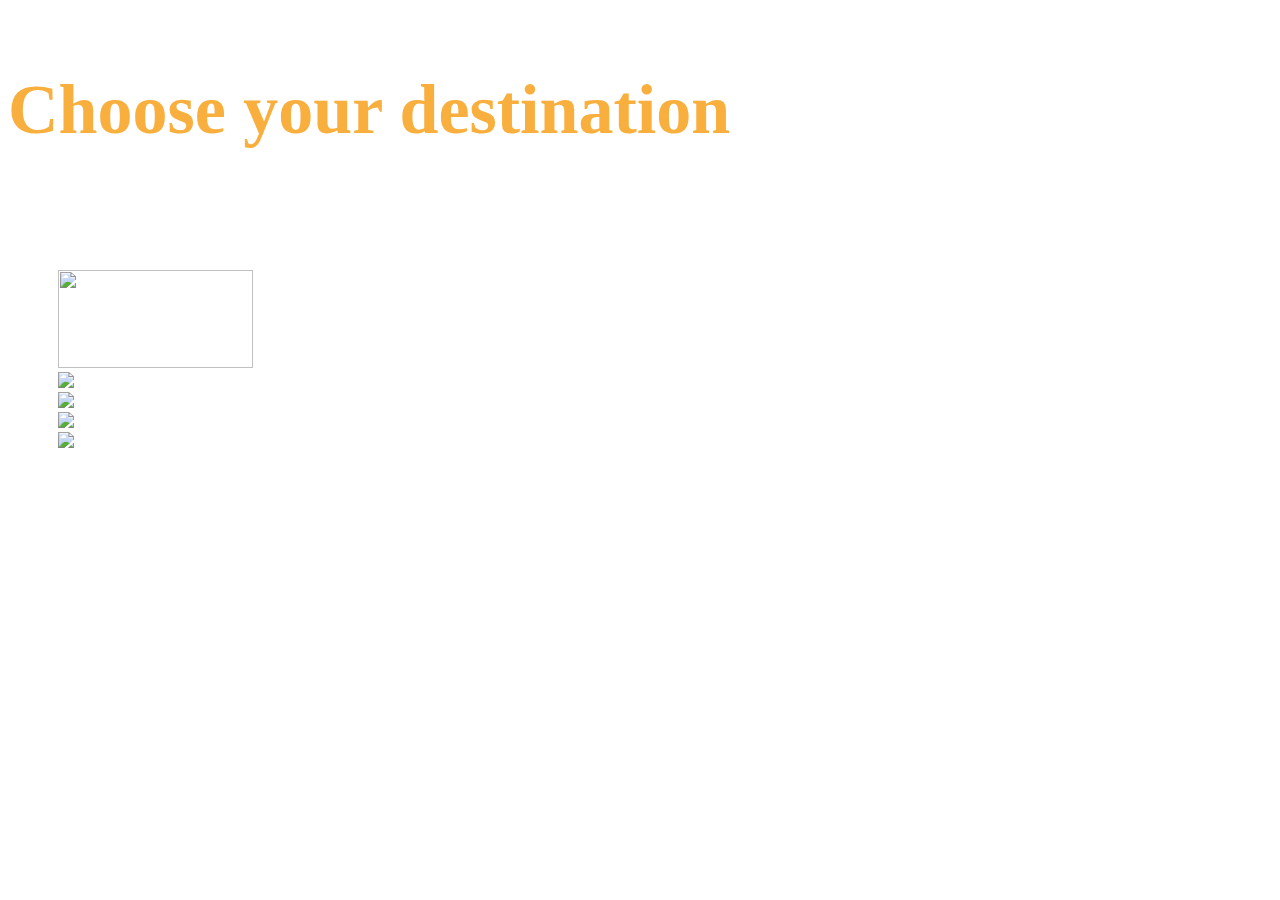
==== comet/src/main/resources/templates/index.html @ c1fdd9be "HTML+Controller" ====
<!DOCTYPE html>
<html xmlns="http://www.w3.org/1999/xhtml" xmlns:th="http://www.thymeleaf.org" xmlns:sec="http://www.w3.org/1999/xhtml">

<head th:include="layout :: site-head">
    <title>Comet choose your destination</title>
</head>

<body>
<header th:replace="layout :: site-header" />
    <div class="team-grid" style="color:rgb(28,95,162);background-color:rgb(255,255,255);">
            <p class="text-center" style="font-size:70px;color:rgb(248,175,62);"><strong>Choose your destination</strong></p>
            <div class="row" style="padding: 50px;">
                <div class="col"><img src="https://upload.wikimedia.org/wikipedia/en/thumb/a/a4/Flag_of_the_United_States.svg/1280px-Flag_of_the_United_States.svg.png" width="195" style="height:97.5px;"></div>
                <div class="col"><img src="https://upload.wikimedia.org/wikipedia/commons/thumb/d/d9/Flag_of_Canada_%28Pantone%29.svg/1200px-Flag_of_Canada_%28Pantone%29.svg.png" width="195"></div>
                <div class="col"><img src="https://upload.wikimedia.org/wikipedia/commons/thumb/3/3e/Flag_of_New_Zealand.svg/2000px-Flag_of_New_Zealand.svg.png" width="195"></div>
                <div class="col"><img src="https://upload.wikimedia.org/wikipedia/en/thumb/a/ae/Flag_of_the_United_Kingdom.svg/1280px-Flag_of_the_United_Kingdom.svg.png" width="195"></div>
                <div class="col"><img src="https://upload.wikimedia.org/wikipedia/en/b/b9/Flag_of_Australia.svg" width="195"></div>
            </div>
        </div>
    </div>

    </div>
    <footer th:replace="layout :: site-footer" />
</body>

</html>
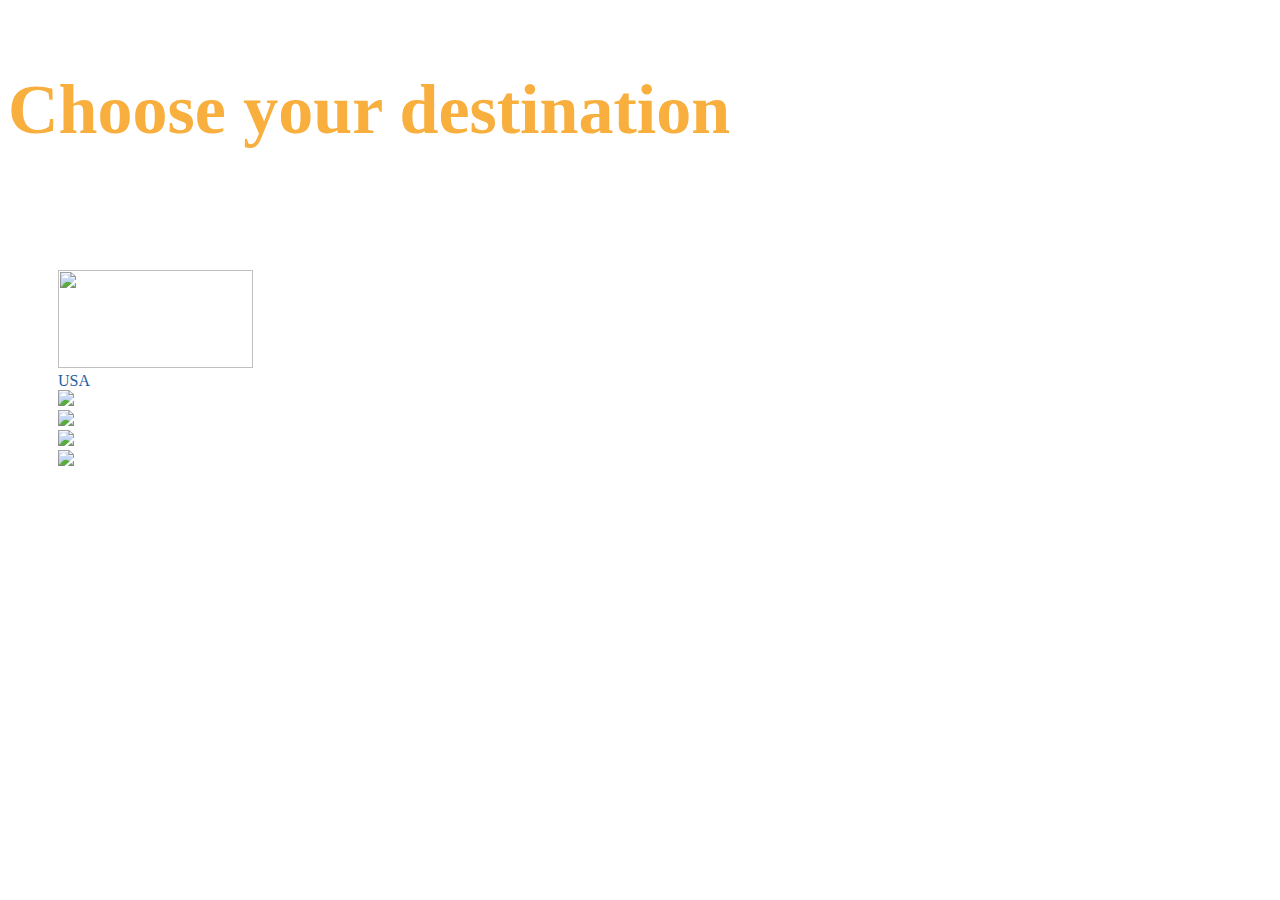
==== commit 5eacc430: "change css and html for flags" ====
--- a/comet/src/main/resources/templates/index.html
+++ b/comet/src/main/resources/templates/index.html
@@ -10,7 +10,11 @@
     <div class="team-grid" style="color:rgb(28,95,162);background-color:rgb(255,255,255);">
             <p class="text-center" style="font-size:70px;color:rgb(248,175,62);"><strong>Choose your destination</strong></p>
             <div class="row" style="padding: 50px;">
-                <div class="col"><img src="https://upload.wikimedia.org/wikipedia/en/thumb/a/a4/Flag_of_the_United_States.svg/1280px-Flag_of_the_United_States.svg.png" width="195" style="height:97.5px;"></div>
+                <div class="col container" id="country">
+                    <img src="https://upload.wikimedia.org/wikipedia/en/thumb/a/a4/Flag_of_the_United_States.svg/1280px-Flag_of_the_United_States.svg.png" width="195" style="height:97.5px;">
+                    <div class="centered">USA</div>
+                </div>
+
                 <div class="col"><img src="https://upload.wikimedia.org/wikipedia/commons/thumb/d/d9/Flag_of_Canada_%28Pantone%29.svg/1200px-Flag_of_Canada_%28Pantone%29.svg.png" width="195"></div>
                 <div class="col"><img src="https://upload.wikimedia.org/wikipedia/commons/thumb/3/3e/Flag_of_New_Zealand.svg/2000px-Flag_of_New_Zealand.svg.png" width="195"></div>
                 <div class="col"><img src="https://upload.wikimedia.org/wikipedia/en/thumb/a/ae/Flag_of_the_United_Kingdom.svg/1280px-Flag_of_the_United_Kingdom.svg.png" width="195"></div>
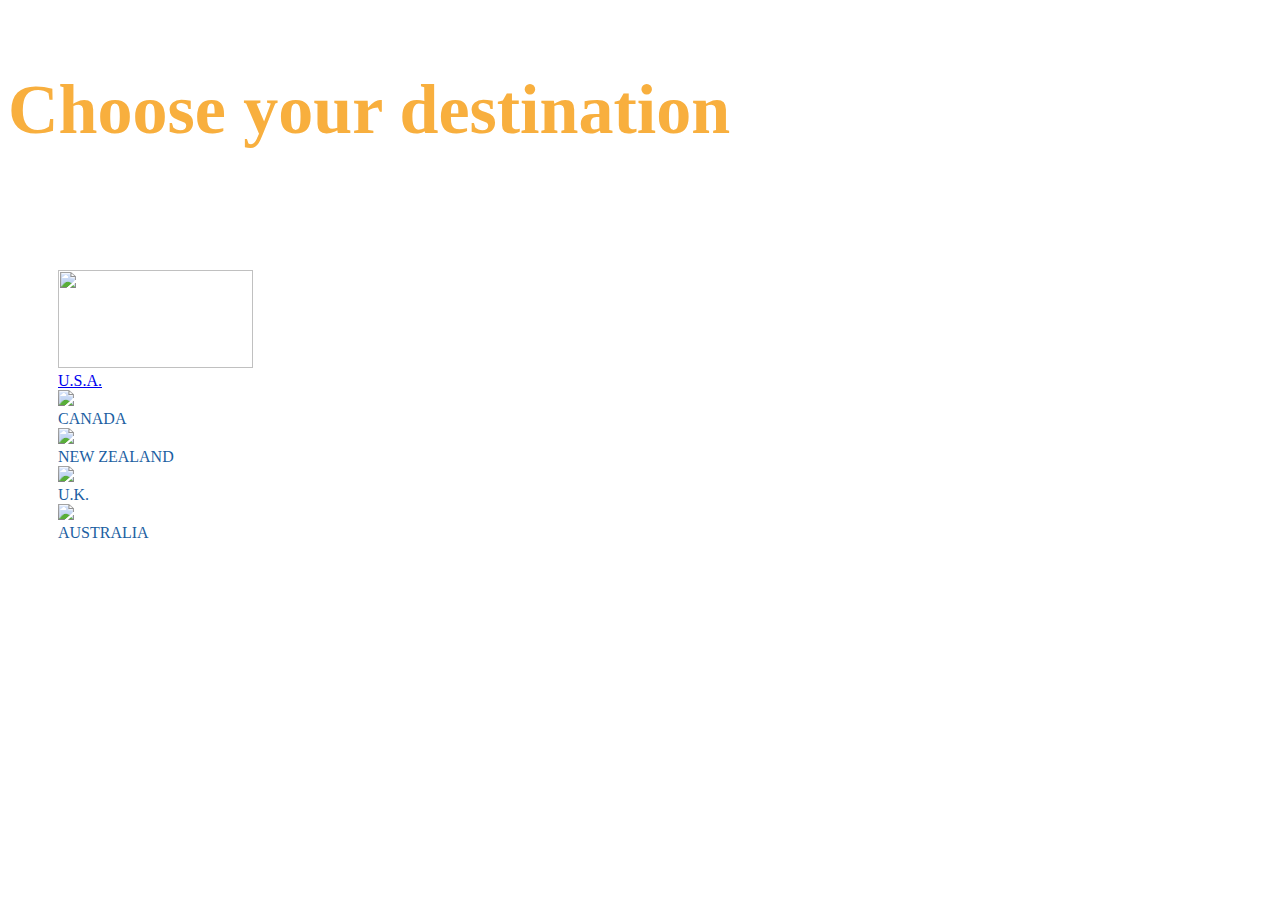
==== commit ab337b3f: "update html and add us_needs" ====
--- a/comet/src/main/resources/templates/index.html
+++ b/comet/src/main/resources/templates/index.html
@@ -11,14 +11,27 @@
             <p class="text-center" style="font-size:70px;color:rgb(248,175,62);"><strong>Choose your destination</strong></p>
             <div class="row" style="padding: 50px;">
                 <div class="col container" id="country">
-                    <img src="https://upload.wikimedia.org/wikipedia/en/thumb/a/a4/Flag_of_the_United_States.svg/1280px-Flag_of_the_United_States.svg.png" width="195" style="height:97.5px;">
-                    <div class="centered">USA</div>
+                    <a href="us_needs.html">
+                        <img src="https://upload.wikimedia.org/wikipedia/en/thumb/a/a4/Flag_of_the_United_States.svg/1280px-Flag_of_the_United_States.svg.png" width="195" style="height:97.5px;" >
+                        <div class="centered">U.S.A.</div>
+                    </a>
                 </div>
-
-                <div class="col"><img src="https://upload.wikimedia.org/wikipedia/commons/thumb/d/d9/Flag_of_Canada_%28Pantone%29.svg/1200px-Flag_of_Canada_%28Pantone%29.svg.png" width="195"></div>
-                <div class="col"><img src="https://upload.wikimedia.org/wikipedia/commons/thumb/3/3e/Flag_of_New_Zealand.svg/2000px-Flag_of_New_Zealand.svg.png" width="195"></div>
-                <div class="col"><img src="https://upload.wikimedia.org/wikipedia/en/thumb/a/ae/Flag_of_the_United_Kingdom.svg/1280px-Flag_of_the_United_Kingdom.svg.png" width="195"></div>
-                <div class="col"><img src="https://upload.wikimedia.org/wikipedia/en/b/b9/Flag_of_Australia.svg" width="195"></div>
+                <div class="col container" id="country">
+                    <img src="https://upload.wikimedia.org/wikipedia/commons/thumb/d/d9/Flag_of_Canada_%28Pantone%29.svg/1200px-Flag_of_Canada_%28Pantone%29.svg.png" width="195">
+                    <div class="centered">CANADA</div>
+                </div>
+                <div class="col container" id="country">
+                    <img src="https://upload.wikimedia.org/wikipedia/commons/thumb/3/3e/Flag_of_New_Zealand.svg/2000px-Flag_of_New_Zealand.svg.png" width="195">
+                    <div class="centered">NEW ZEALAND</div>
+                </div>
+                <div class="col container" id="country">
+                    <img src="https://upload.wikimedia.org/wikipedia/en/thumb/a/ae/Flag_of_the_United_Kingdom.svg/1280px-Flag_of_the_United_Kingdom.svg.png" width="195">
+                    <div class="centered">U.K.</div>
+                </div>
+                <div class="col container" id="country">
+                    <img src="https://upload.wikimedia.org/wikipedia/en/b/b9/Flag_of_Australia.svg" width="195">
+                    <div class="centered">AUSTRALIA</div>
+                </div>
             </div>
         </div>
     </div>
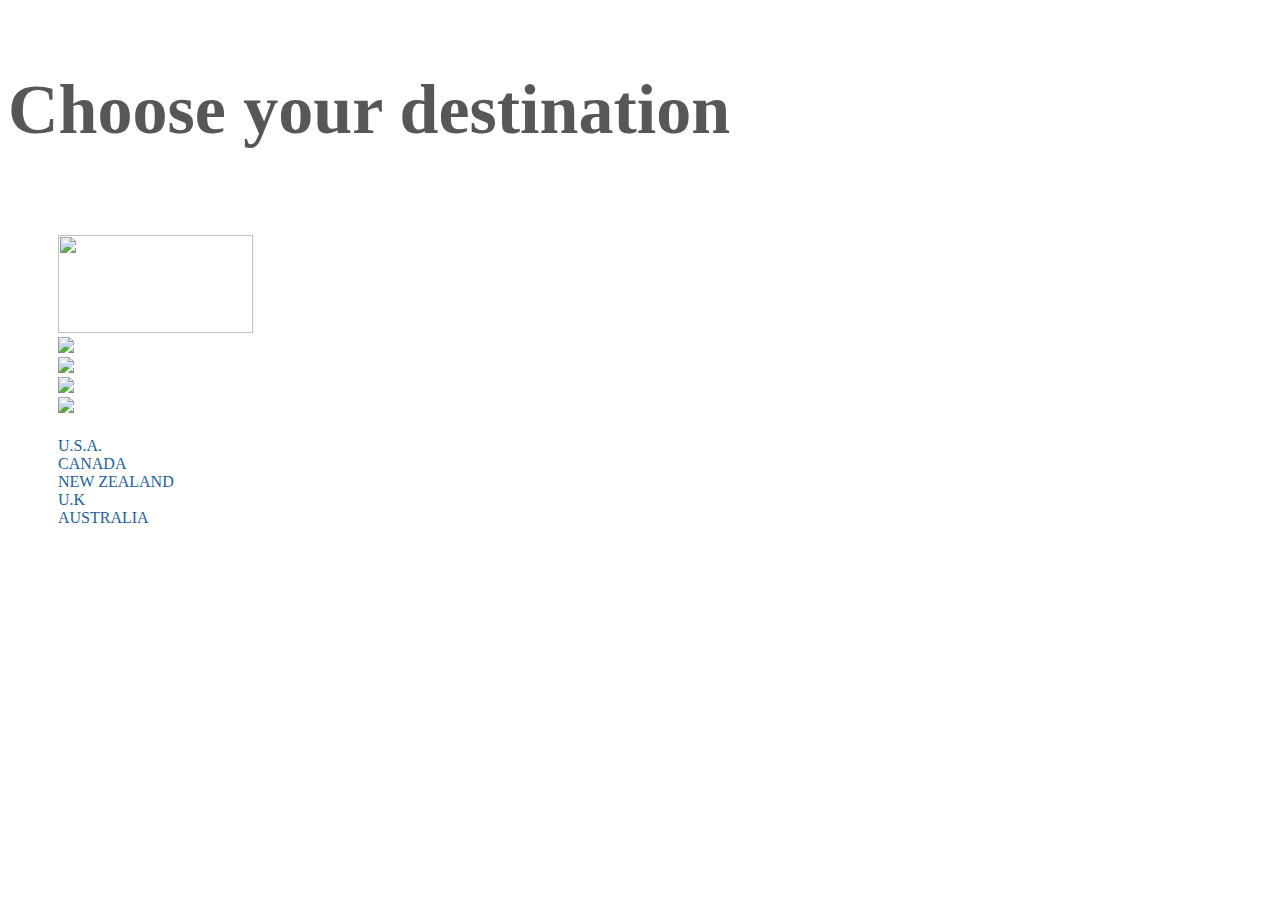
==== commit f7dfb012: "change HTML styling" ====
--- a/comet/src/main/resources/templates/index.html
+++ b/comet/src/main/resources/templates/index.html
@@ -6,38 +6,60 @@
 </head>
 
 <body>
-<header th:replace="layout :: site-header" />
-    <div class="team-grid" style="color:rgb(28,95,162);background-color:rgb(255,255,255);">
-            <p class="text-center" style="font-size:70px;color:rgb(248,175,62);"><strong>Choose your destination</strong></p>
-            <div class="row" style="padding: 50px;">
-                <div class="col container" id="country">
-                    <a href="us_needs.html">
-                        <img src="https://upload.wikimedia.org/wikipedia/en/thumb/a/a4/Flag_of_the_United_States.svg/1280px-Flag_of_the_United_States.svg.png" width="195" style="height:97.5px;" >
-                        <div class="centered">U.S.A.</div>
-                    </a>
-                </div>
-                <div class="col container" id="country">
-                    <img src="https://upload.wikimedia.org/wikipedia/commons/thumb/d/d9/Flag_of_Canada_%28Pantone%29.svg/1200px-Flag_of_Canada_%28Pantone%29.svg.png" width="195">
-                    <div class="centered">CANADA</div>
-                </div>
-                <div class="col container" id="country">
-                    <img src="https://upload.wikimedia.org/wikipedia/commons/thumb/3/3e/Flag_of_New_Zealand.svg/2000px-Flag_of_New_Zealand.svg.png" width="195">
-                    <div class="centered">NEW ZEALAND</div>
-                </div>
-                <div class="col container" id="country">
-                    <img src="https://upload.wikimedia.org/wikipedia/en/thumb/a/ae/Flag_of_the_United_Kingdom.svg/1280px-Flag_of_the_United_Kingdom.svg.png" width="195">
-                    <div class="centered">U.K.</div>
-                </div>
-                <div class="col container" id="country">
-                    <img src="https://upload.wikimedia.org/wikipedia/en/b/b9/Flag_of_Australia.svg" width="195">
-                    <div class="centered">AUSTRALIA</div>
-                </div>
-            </div>
+<header th:replace="layout :: site-header"/>
+<div class="team-grid" style="color:rgb(28,95,162);background-color:rgb(255,255,255);">
+    <p class="text-center" style="font-size:70px;color:rgb(87,87,86);"><strong>Choose your
+        destination</strong></p>
+    <div class="row" style="padding: 15px 50px 20px 50px;">
+        <div class="col container" id="country">
+            <a href="us_needs.html">
+                <img src="https://upload.wikimedia.org/wikipedia/en/thumb/a/a4/Flag_of_the_United_States.svg/1280px-Flag_of_the_United_States.svg.png"
+                     width="195" style="height:97.5px;">
+                <!--<div class="centered">U.S.A.</div>-->
+            </a>
+        </div>
+        <div class="col container" id="country">
+            <img src="https://upload.wikimedia.org/wikipedia/commons/thumb/d/d9/Flag_of_Canada_%28Pantone%29.svg/1200px-Flag_of_Canada_%28Pantone%29.svg.png"
+                 width="195">
+            <!--<div class="centered">CANADA</div>-->
+        </div>
+        <div class="col container" id="country">
+            <img src="https://upload.wikimedia.org/wikipedia/commons/thumb/3/3e/Flag_of_New_Zealand.svg/2000px-Flag_of_New_Zealand.svg.png"
+                 width="195">
+            <!--<div class="centered">NEW ZEALAND</div>-->
+        </div>
+        <div class="col container" id="country">
+            <img src="https://upload.wikimedia.org/wikipedia/en/thumb/a/ae/Flag_of_the_United_Kingdom.svg/1280px-Flag_of_the_United_Kingdom.svg.png"
+                 width="195">
+            <!--<div class="centered">U.K.</div>-->
+        </div>
+        <div class="col container" id="country">
+            <img src="https://upload.wikimedia.org/wikipedia/en/b/b9/Flag_of_Australia.svg" width="195">
+            <!--<div class="centered">AUSTRALIA</div>-->
         </div>
     </div>
+    <div class="row" style="padding: 0px 50px 50px 50px;">
+        <div class="col container">
+            <div class="centered">U.S.A.</div>
+        </div>
+        <div class="col container">
+            <div class="centered">CANADA</div>
+        </div>
+        <div class="col container">
+            <div class="centered" style="white-space: nowrap">NEW ZEALAND</div>
+        </div>
+        <div class="col container">
+            <div class="centered">U.K</div>
+        </div>
+        <div class="col container">
+            <div class="centered">AUSTRALIA</div>
+        </div>
+    </div>
+</div>
+</div>
 
-    </div>
-    <footer th:replace="layout :: site-footer" />
+</div>
+<footer th:replace="layout :: site-footer"/>
 </body>
 
 </html>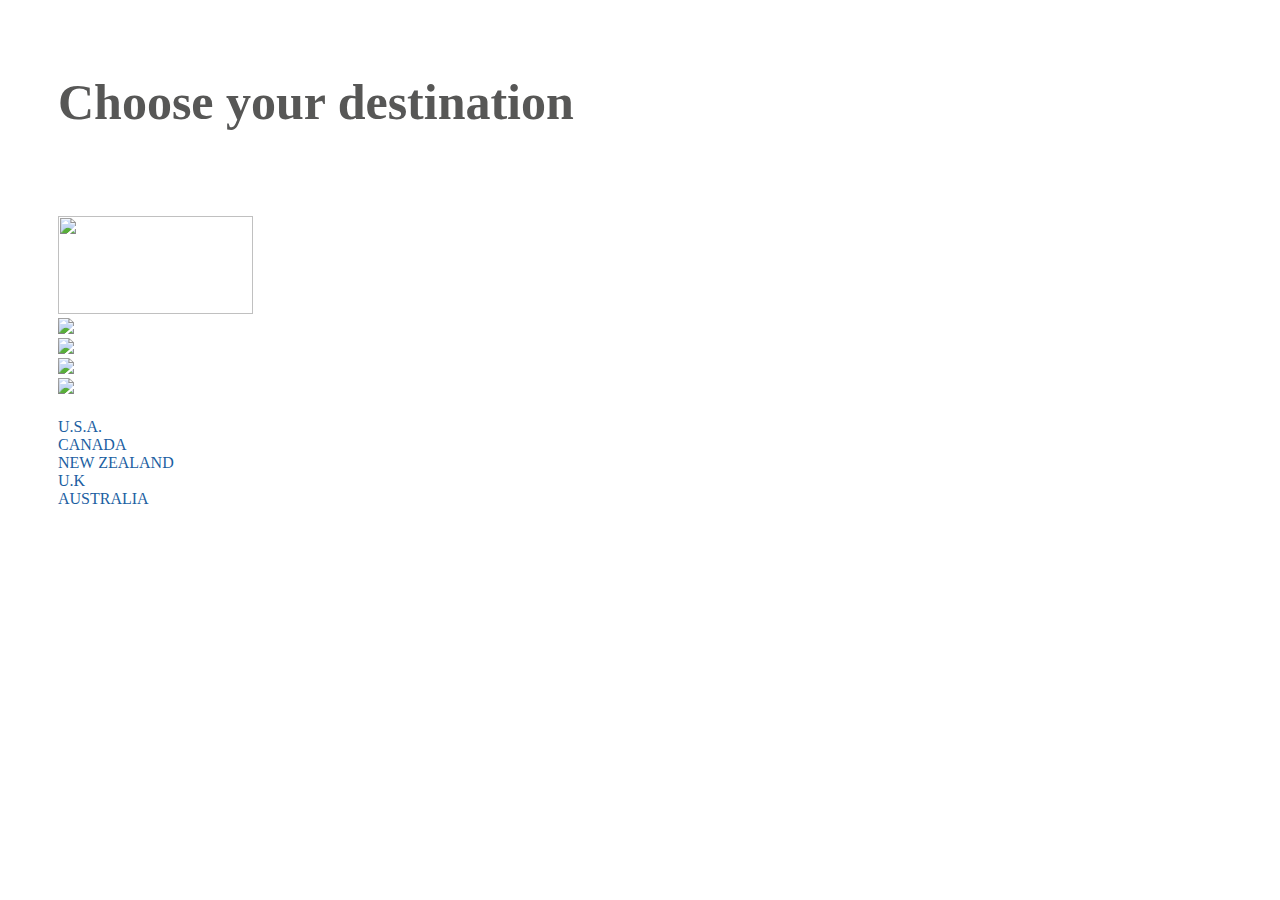
==== commit d2923210: "add stayle changes to html" ====
--- a/comet/src/main/resources/templates/index.html
+++ b/comet/src/main/resources/templates/index.html
@@ -8,8 +8,10 @@
 <body>
 <header th:replace="layout :: site-header"/>
 <div class="team-grid" style="color:rgb(28,95,162);background-color:rgb(255,255,255);">
-    <p class="text-center" style="font-size:70px;color:rgb(87,87,86);"><strong>Choose your
-        destination</strong></p>
+    <div class="row" style="padding: 15px 50px 20px 50px;">
+        <p style="font-size:50px;color:rgb(87,87,86);"><strong class="text-center">Choose your
+            destination</strong></p>
+    </div>
     <div class="row" style="padding: 15px 50px 20px 50px;">
         <div class="col container" id="country">
             <a href="us_needs.html">
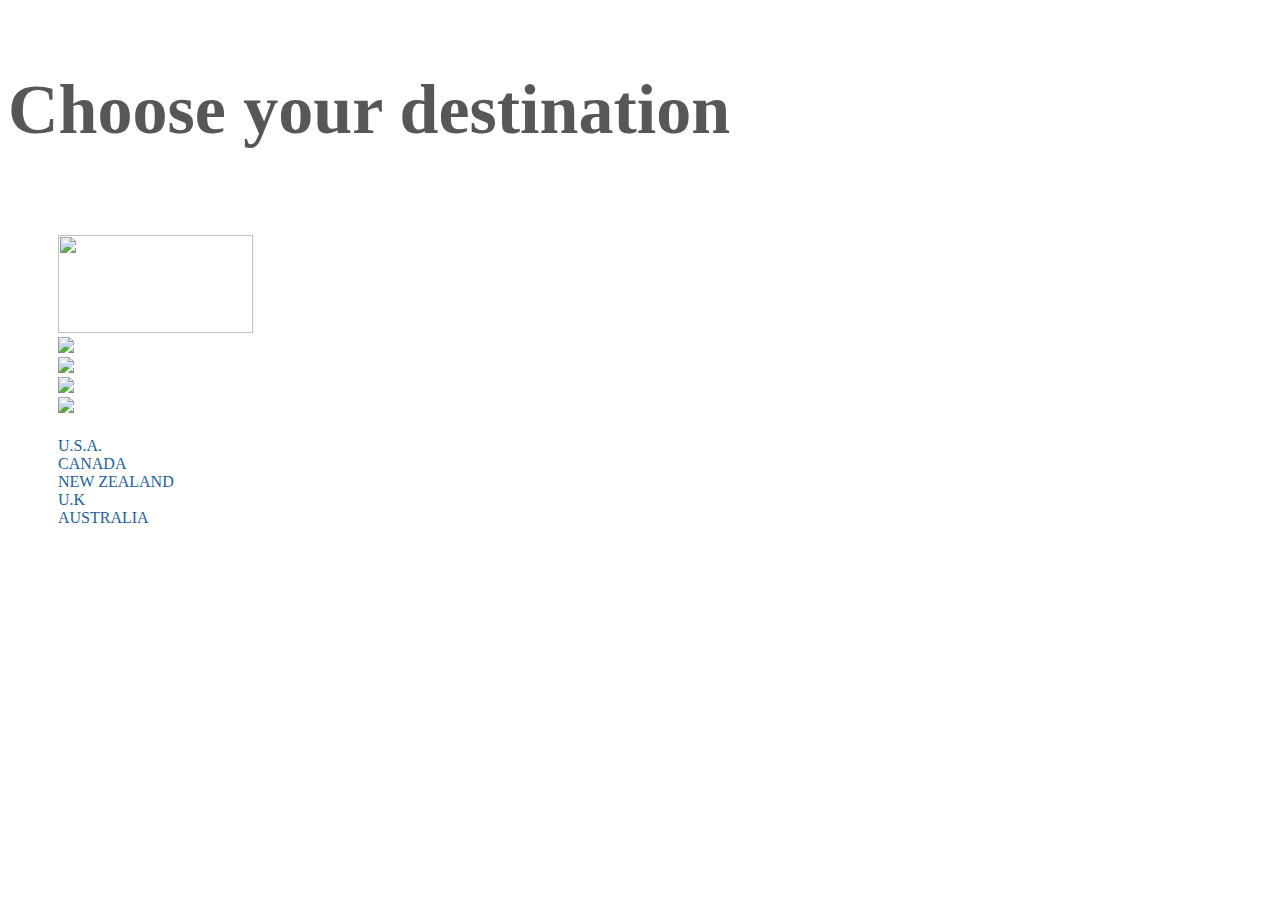
==== commit 6eb3be16: "Update" ====
--- a/comet/src/main/resources/templates/index.html
+++ b/comet/src/main/resources/templates/index.html
@@ -8,22 +8,22 @@
 <body>
 <header th:replace="layout :: site-header"/>
 <div class="team-grid" style="color:rgb(28,95,162);background-color:rgb(255,255,255);">
-    <div class="row" style="padding: 15px 50px 20px 50px;">
-        <p style="font-size:50px;color:rgb(87,87,86);"><strong class="text-center">Choose your
-            destination</strong></p>
-    </div>
+    <p class="text-center" style="font-size:70px;color:rgb(87,87,86);"><strong>Choose your destination</strong></p>
+
     <div class="row" style="padding: 15px 50px 20px 50px;">
         <div class="col container" id="country">
-            <a href="us_needs.html">
+            <a href="question/usa">
                 <img src="https://upload.wikimedia.org/wikipedia/en/thumb/a/a4/Flag_of_the_United_States.svg/1280px-Flag_of_the_United_States.svg.png"
                      width="195" style="height:97.5px;">
                 <!--<div class="centered">U.S.A.</div>-->
             </a>
         </div>
         <div class="col container" id="country">
+            <a href="question/canada">
             <img src="https://upload.wikimedia.org/wikipedia/commons/thumb/d/d9/Flag_of_Canada_%28Pantone%29.svg/1200px-Flag_of_Canada_%28Pantone%29.svg.png"
                  width="195">
             <!--<div class="centered">CANADA</div>-->
+            </a>
         </div>
         <div class="col container" id="country">
             <img src="https://upload.wikimedia.org/wikipedia/commons/thumb/3/3e/Flag_of_New_Zealand.svg/2000px-Flag_of_New_Zealand.svg.png"
@@ -31,12 +31,16 @@
             <!--<div class="centered">NEW ZEALAND</div>-->
         </div>
         <div class="col container" id="country">
+            <a href="question/uk">
             <img src="https://upload.wikimedia.org/wikipedia/en/thumb/a/ae/Flag_of_the_United_Kingdom.svg/1280px-Flag_of_the_United_Kingdom.svg.png"
                  width="195">
+            </a>
             <!--<div class="centered">U.K.</div>-->
         </div>
         <div class="col container" id="country">
+            <a href="question/australia">
             <img src="https://upload.wikimedia.org/wikipedia/en/b/b9/Flag_of_Australia.svg" width="195">
+            </a>
             <!--<div class="centered">AUSTRALIA</div>-->
         </div>
     </div>
